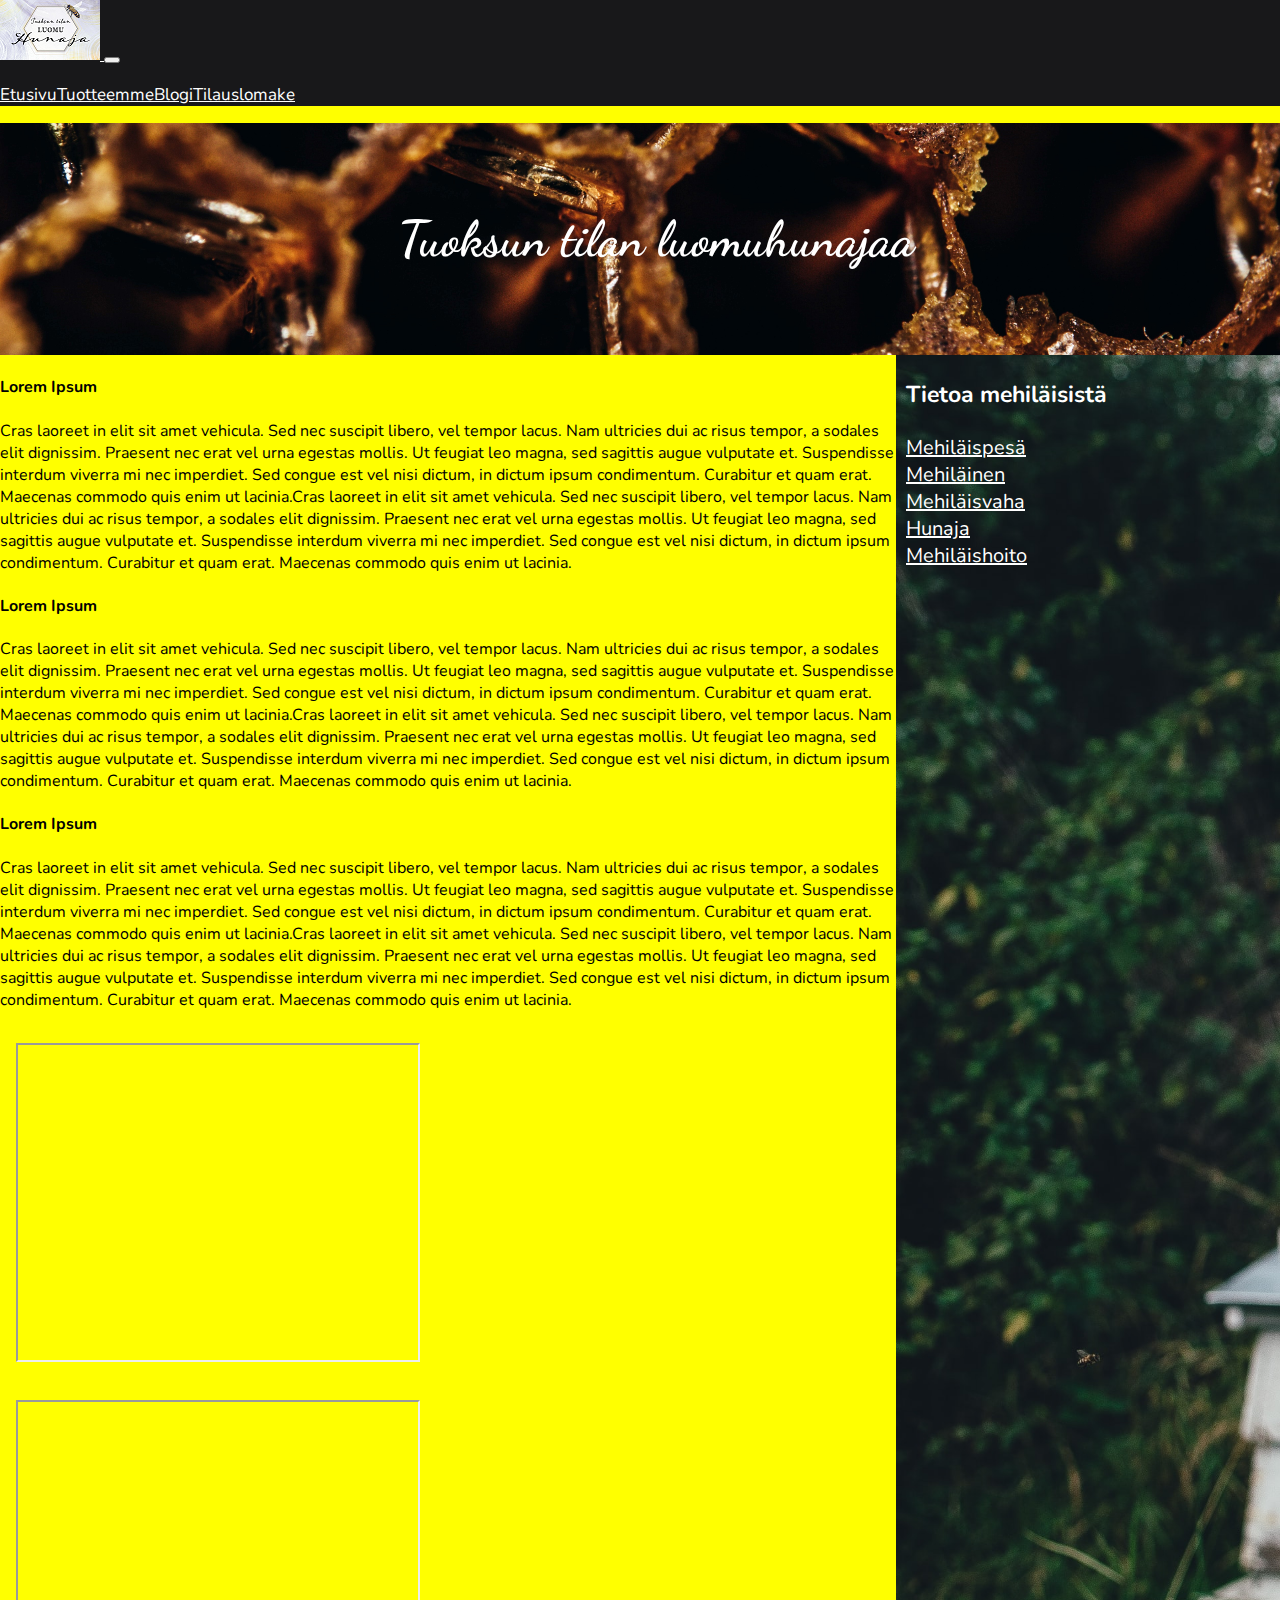
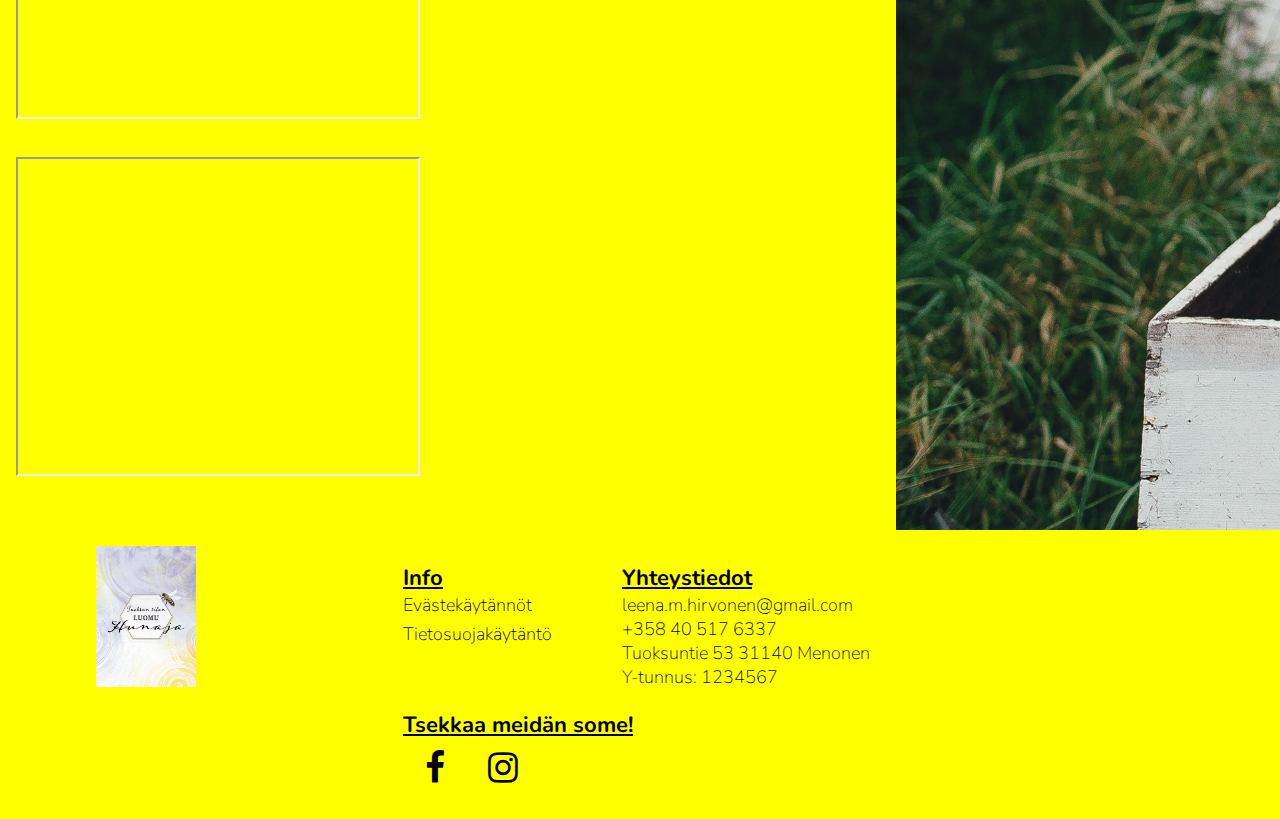
==== index.html @ 4c4a64bf "edits" ====
<!doctype html>
<html lang="en">
  <head>
    <meta charset="utf-8">
    <meta name="viewport" content="width=device-width, initial-scale=1">
    <link rel="stylesheet" href="https://cdnjs.cloudflare.com/ajax/libs/font-awesome/4.7.0/css/font-awesome.min.css">
    <link href="https://cdn.jsdelivr.net/npm/bootstrap@5.0.0-beta3/dist/css/bootstrap.min.css" rel="stylesheet" integrity="sha384-eOJMYsd53ii+scO/bJGFsiCZc+5NDVN2yr8+0RDqr0Ql0h+rP48ckxlpbzKgwra6" crossorigin="anonymous">
    <link rel="stylesheet" href="style.css" type="text/css"/>
    <title>Tuoksun luomuhunajaa</title>
  </head>
  <body>
    <header>
      <nav class="navbar navbar-expand-lg navbar-dark bg-dark">
        <div class="container-fluid">
          <a class="navbar-brand" href="index.html">
            <img src="img/tuoksunluomuhunajasmall.png" class="d-inline-block align-top" alt="logo" loading="lazy">
          </a>
          <button class="navbar-toggler" type="button" data-bs-toggle="collapse" data-bs-target="#navbarSupportedContent" aria-controls="navbarSupportedContent" aria-expanded="false" aria-label="Toggle navigation">
            <span class="navbar-toggler-icon"></span>
          </button>
          <div class="collapse navbar-collapse" id="navbarSupportedContent">
            <ul class="navbar-nav me-auto mb-2 mb-lg-0">
              <li class="nav-item">
                <a class="nav-link active" href="index.html">Etusivu</a>
              </li>
              <li class="nav-item">
                <a class="nav-link" href="store.html">Tuotteemme</a>
              </li>
              <li class="nav-item">
                <a class="nav-link" href="blog.html">Blogi</a>
              </li>
              <li class="nav-item">
                <a class="nav-link" href="form.html">Tilauslomake</a>
              </li>
            </ul>
          </div>
        </div>
      </nav>
      <div class="otsakekuva">
        <h1 class="etusivuotsikko">Tuoksun tilan luomuhunajaa</h1>
        </div>
    </header>

  <main>
    <div class="container">
         <div class="row">
          <div class="col-md-4">
            <h4>Lorem Ipsum</h4>
              <p>Cras laoreet in elit sit amet vehicula. Sed nec suscipit libero, vel tempor lacus. Nam ultricies dui ac risus tempor, a sodales elit dignissim. Praesent nec erat vel urna egestas mollis. Ut feugiat leo magna, sed sagittis augue vulputate et. Suspendisse interdum viverra mi nec imperdiet. Sed congue est vel nisi dictum, in dictum ipsum condimentum. Curabitur et quam erat. Maecenas commodo quis enim ut lacinia.Cras laoreet in elit sit amet vehicula. Sed nec suscipit libero, vel tempor lacus. Nam ultricies dui ac risus tempor, a sodales elit dignissim. Praesent nec erat vel urna egestas mollis. Ut feugiat leo magna, sed sagittis augue vulputate et. Suspendisse interdum viverra mi nec imperdiet. Sed congue est vel nisi dictum, in dictum ipsum condimentum. Curabitur et quam erat. Maecenas commodo quis enim ut lacinia.</p>
            </div>
           <div class="col-md-4">
          <h4>Lorem Ipsum</h4>
            <p>Cras laoreet in elit sit amet vehicula. Sed nec suscipit libero, vel tempor lacus. Nam ultricies dui ac risus tempor, a sodales elit dignissim. Praesent nec erat vel urna egestas mollis. Ut feugiat leo magna, sed sagittis augue vulputate et. Suspendisse interdum viverra mi nec imperdiet. Sed congue est vel nisi dictum, in dictum ipsum condimentum. Curabitur et quam erat. Maecenas commodo quis enim ut lacinia.Cras laoreet in elit sit amet vehicula. Sed nec suscipit libero, vel tempor lacus. Nam ultricies dui ac risus tempor, a sodales elit dignissim. Praesent nec erat vel urna egestas mollis. Ut feugiat leo magna, sed sagittis augue vulputate et. Suspendisse interdum viverra mi nec imperdiet. Sed congue est vel nisi dictum, in dictum ipsum condimentum. Curabitur et quam erat. Maecenas commodo quis enim ut lacinia.</p>
          </div>
           <div class="col-md-4">
            <h4>Lorem Ipsum</h4>
            <p>Cras laoreet in elit sit amet vehicula. Sed nec suscipit libero, vel tempor lacus. Nam ultricies dui ac risus tempor, a sodales elit dignissim. Praesent nec erat vel urna egestas mollis. Ut feugiat leo magna, sed sagittis augue vulputate et. Suspendisse interdum viverra mi nec imperdiet. Sed congue est vel nisi dictum, in dictum ipsum condimentum. Curabitur et quam erat. Maecenas commodo quis enim ut lacinia.Cras laoreet in elit sit amet vehicula. Sed nec suscipit libero, vel tempor lacus. Nam ultricies dui ac risus tempor, a sodales elit dignissim. Praesent nec erat vel urna egestas mollis. Ut feugiat leo magna, sed sagittis augue vulputate et. Suspendisse interdum viverra mi nec imperdiet. Sed congue est vel nisi dictum, in dictum ipsum condimentum. Curabitur et quam erat. Maecenas commodo quis enim ut lacinia.</p>
          </div>
        </div>
     </div>
     <div class="container">
       <div class="row">
     <div class="video col-xxl-4">
      <iframe width="400" height="315"
        src="https://www.youtube.com/embed/D78hEZF_-wg">
      </iframe>
    </div>
    <div class="video col-xxl-4">
      <iframe width="400" height="315"
        src="https://www.youtube.com/embed/D78hEZF_-wg">
      </iframe>
    </div>
    <div class="video col-xxl-4">
      <iframe width="400" height="315"
        src="https://www.youtube.com/embed/D78hEZF_-wg">
      </iframe>
    </div>
  </div>
  </div>
  </main>
  <aside>
    <div class="sivupalkki">
      <h2>Tietoa mehiläisistä</h2>
        <ol>
          <li><a class="sidebarcontent" href="https://fi.wikipedia.org/wiki/Mehil%C3%A4ispes%C3%A4" title="Ohjautuu uudelle sivulle" target="_blank">Mehiläispesä</a></li>
          <li><a class="sidebarcontent" href="https://fi.wikipedia.org/wiki/Mesipisti%C3%A4iset" title="Ohjautuu uudelle sivulle" target="_blank">Mehiläinen</a></li>
          <li><a class="sidebarcontent" href="https://fi.wikipedia.org/wiki/Mehil%C3%A4isvaha" title="Ohjautuu uudelle sivulle" target="_blank">Mehiläisvaha</a></li>
          <li><a class="sidebarcontent" href="https://fi.wikipedia.org/wiki/Hunaja" title="Ohjautuu uudelle sivulle" target="_blank">Hunaja</a></li>
          <li><a class="sidebarcontent" href="https://fi.wikipedia.org/wiki/Mehil%C3%A4ishoito" title="Ohjautuu uudelle sivulle" target="_blank">Mehiläishoito</a></li>
        </ol>
    </div>
  </aside>

  <footer>
    <div class="footer">
      <div class="inner-footer">
        <div class="logo-container">
          <img src="img/tuoksunluomuhunajabig.jpg">
          </div>
        <div class="footer-third">
          <h1>Info</h1>
          <a href="#">Evästekäytännöt</a>
          <a href="#">Tietosuojakäytäntö</a>
        </div>
        <div class="footer-third">
          <h1>Yhteystiedot</h1>
          <span>
            leena.m.hirvonen@gmail.com<br>
            +358 40 517 6337<br>
            Tuoksuntie 53 31140 Menonen<br>
            Y-tunnus: 1234567 
          </span>
        </div>
        <div class="footer-third">
          <h1>Tsekkaa meidän some!</h1>
          <li><a href="#"><i class="fa fa-facebook"></i></a></li>
          <li><a href="#"><i class="fa fa-instagram"></i></a></li>
        </div> 
        </div>
      </div>
    </div>
  </footer>

<script src="https://cdn.jsdelivr.net/npm/@popperjs/core@2.9.1/dist/umd/popper.min.js" integrity="sha384-SR1sx49pcuLnqZUnnPwx6FCym0wLsk5JZuNx2bPPENzswTNFaQU1RDvt3wT4gWFG" crossorigin="anonymous"></script>
<script src="https://cdn.jsdelivr.net/npm/bootstrap@5.0.0-beta3/dist/js/bootstrap.min.js" integrity="sha384-j0CNLUeiqtyaRmlzUHCPZ+Gy5fQu0dQ6eZ/xAww941Ai1SxSY+0EQqNXNE6DZiVc" crossorigin="anonymous"></script>
  </body>
</html>
---- style.css ----
/*etusivu*/
@import url("https://fonts.googleapis.com/css2?family=Nunito:wght@300&display=swap");
@import url('https://fonts.googleapis.com/css2?family=Dancing+Script:wght@600&display=swap');
body {
  display: -webkit-box;
  display: -ms-flexbox;
  box-sizing: border-box;
  display: flex;
  flex-wrap: wrap;
  font-family: 'Nunito', sans-serif;
  text-decoration: none;
  background:yellow;
  width: 100%;
  justify-content: center;
  margin: 0;
  padding 0;
}
/*navigointi*/
header{
  width:100%;
  border-radius: 1em;
}
.navbar{
  background:#18181a !important;
  width:100% !important;
  font-family: 'Nunito', sans-serif !important;
  font-size: 17px;
}

main{
  width: 70%;
  margin:0;
  padding: 0;
  margin-bottom:2em;
}
@media only screen and (max-width: 600px) {
  body main, body aside {
    width: 100%;
  }
}

.etusivuotsikko{
  color:white;
  font-family: 'Dancing Script', cursive;
  font-size: 50px;
}
.container{
  width:100% !important;
  padding: 0 !important;
  justify-content: center !important;
  margin: 0 !important;
  margin-right: 0 !important;
  margin-top:1em !important;
}
.row{
  align-items: center;
  margin:0;
}
.otsakekuva{
  background: url(img/comb.jpg);
  width: 100%;
  background-size: cover;
  height: 200px;
  display: flex;
  flex-wrap: wrap;
  justify-content: center;
  align-items: center;
  padding:1em;
}

a {
  color: white;
}
.video{
  padding:1em;
}
/*sivupalkki*/
aside{
  width: 30%;
  display: -webkit-box;
  display: -ms-flexbox;
  box-sizing: border-box;
  display: flex;
  flex-wrap: wrap;
  position: relative;
  float: right;
  background: url(img/beekeeper.jpg);
  background-size: cover;
  margin: 0;
}

.sidebarcontent{
  font-size: 20px;
  color:white;
  margin-left: 10px;
}
ol{
  padding:0; 
}
h2{
  font-size: 23px;
  padding:0;
  margin-left:5px;
  color:white;
  padding: 5px;
}
/*Tuotevalikoima*/
.tuotevalikoima{
  width: 100%;
}
.kauppaotsikko{
  padding:0.5em;
}
.kauppainfo{
  margin-left:20px;
}

.images {
  display: -webkit-box;
  display: -ms-flexbox;
  display: flex;
  -ms-flex-wrap: wrap;
      flex-wrap: wrap;
}

ul {
  display: -webkit-box;
  display: -ms-flexbox;
  display: flex;
  -ms-flex-wrap: wrap;
      flex-wrap: wrap;
  list-style: none;
  padding: 0;
}

li {
  position: relative;
  list-style: none;
  align-items: center;
}

figure {
  margin:20px;
  position: relative;
}

figure figcaption {
  position: absolute;
  bottom: 0;
  color: white;
  background: rgba(0, 0, 0, 0.5);
  width: 100%;
  text-align: center;
}

h3 {
  margin: 5px 10px;
  font-size: 1em;
}


/*FORM*/

input {
  border-radius: .25em;
}

textarea {
  border-radius: .25em;
}

form {
  -webkit-box-align: center;
      -ms-flex-align: center;
          align-items: center;
margin-left: 1em;
}
.submit{
  background-color: #18181a;
  color: white;
  border: none;
  text-align: center;
  padding: 5px 5px;
  font-size: 18px;
  text-decoration: none;
  display: inline-block;
  font-family: 'Nunito', sans-serif;
  border-radius: 5px;
  width: 5em;
}
.kuvat{
  display:flex;
}



/*FOOTER*/

.footer {
  width: 90vw;
  left:0;
  bottom: 0;
  display: flex;
  overflow: hidden;
  padding: 1em;
  background-color:yellow;
  align-items: center;
  justify-content: center;
}

.inner-footer {
  display: block;
  margin: 0 auto;
  width: 100%;
  height: 100%;
}

.inner-footer .logo-container {
  width: 25%;
  float: left;
  height: 100%;
  display: block;
  margin-left: 2em;
}

.inner-footer .logo-container img {
  width: 100px;
  height: auto;
}

.inner-footer .footer-third {
  width: auto;
  margin-right: 3em;
  margin-left: 1em;
  margin-bottom: 0em;
  float: left;
  height: 100%;
  padding: 3px;
}

.inner-footer .footer-third:last child {
  margin-right: 0;
}

.inner-footer .footer-third h1 {
  text-decoration: underline;
  font-family: 'Nunito', sans-serif;
  font-size: 22px;
  color: black;
  display: block;
  width: 100%;
  margin-bottom: 0px;
}

.inner-footer .footer-third a {
  font-family: 'Nunito', sans-serif;
  font-size: 18px;
  color: black;
  display: block;
  font-weight: 200;
  width: 100%;
  padding-bottom: 5px;
  text-decoration: none;
}

.inner-footer .footer-third li {
  display: inline-block;
  padding: 5px;
  font-size: 20px;
}

.inner-footer .footer-third span {
  color: black;
  font-family: 'Nunito' sans-serif;
  font-size: 18px;
  font-weight: 200;
  display: block;
  width: 100%;
  padding-top: 0px;
}

@media (max-width: 600px) {
  .footer .inner-footer {
    width: 85%;
  }
  .inner-footer .logo-container,
  .inner-footer .footer-third {
    width: 100%;
  }
}
.fa-facebook, .fa-instagram{
  padding: 0px;
  font-size: 35px;
  width: 50px;
  text-align: center;
  text-decoration: none;
  margin: 5px 2px;
  color: black;
}

/*TUOTESIVU*/
.addincart{
  font-family: 'Nunito', sans-serif;
  margin-bottom: 0.5em;
  color: white;
  background-color: #18181a;
  border: none;
  text-align: center;
  padding: 8px 18px;
  font-size: 18px;
  text-decoration: none;
  display: inline-block;
  font-weight: normal;
  border-radius: 5px;
}
.tuotesivu{
  padding: 5px;
  align-items: center;
}
.returnbutton{
  background-color: #18181a;
  color: white;
  border: none;
  text-align: center;
  padding: 15px 13px;
  font-size: 18px;
  text-decoration: none;
  display: inline-block;
  font-family: 'Nunito', sans-serif;
  border-radius: 5px;
}
.linkkiverkkokauppaan{
  text-align: center;
  font-family: 'Nunito', sans-serif;
  color: white;
  text-decoration: none;
  font-weight: normal;
}

/*BLOG*/
.blogtext{
  padding: 1em;
}
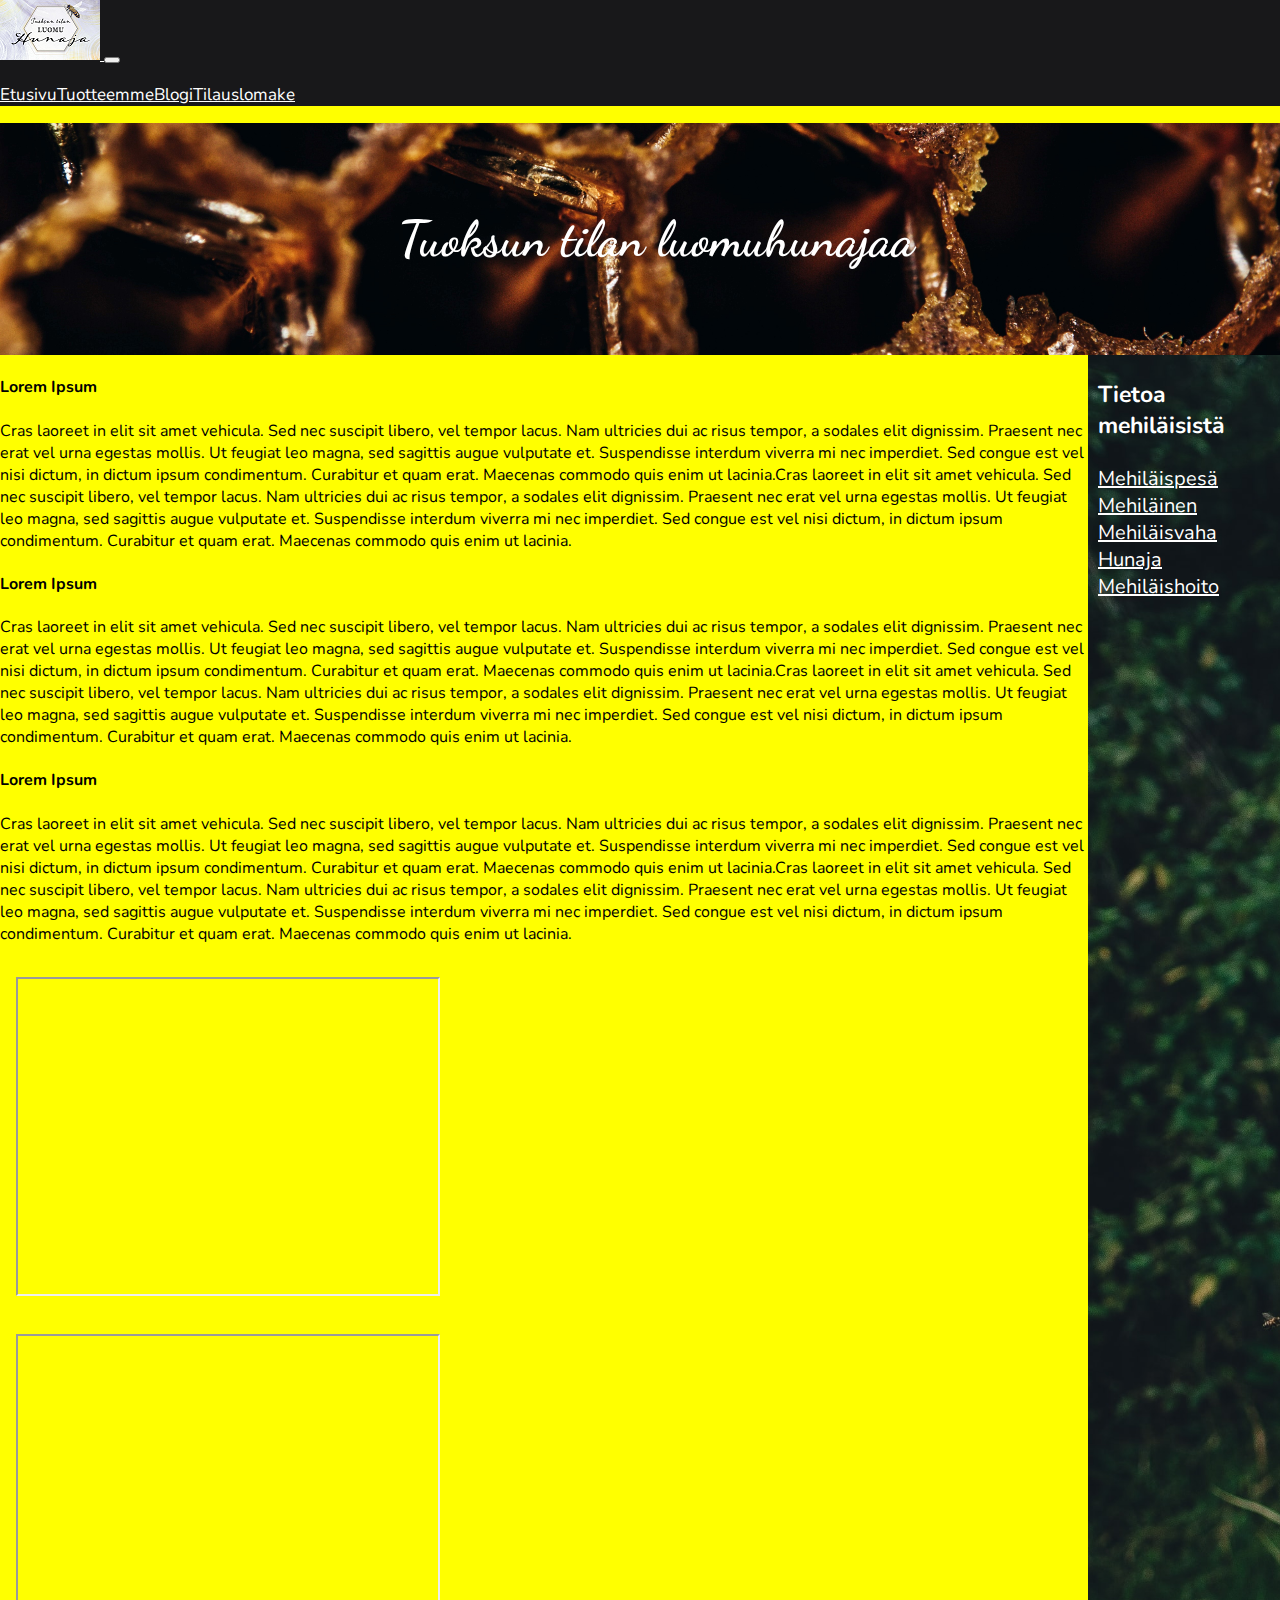
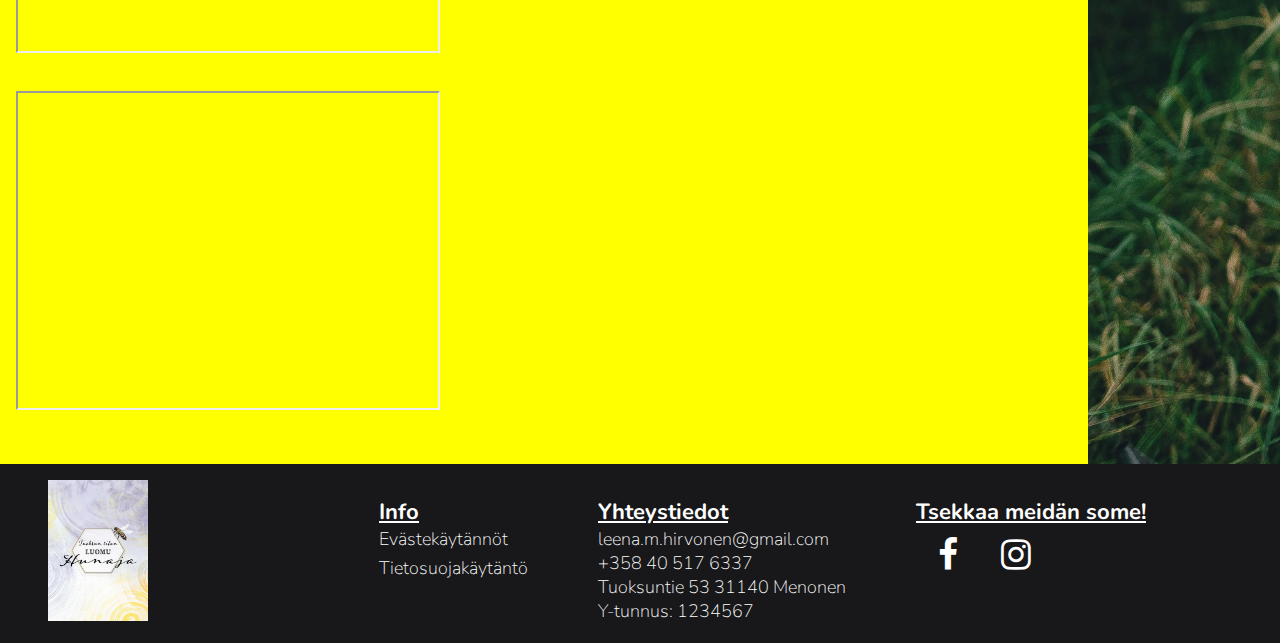
==== commit 18779abe: "edit" ====
--- a/index.html
+++ b/index.html
@@ -9,6 +9,7 @@
     <title>Tuoksun luomuhunajaa</title>
   </head>
   <body>
+
     <header>
       <nav class="navbar navbar-expand-lg navbar-dark bg-dark">
         <div class="container-fluid">
@@ -42,7 +43,8 @@
     </header>
 
   <main>
-    <div class="container">
+
+    <div class="container-fluid">
          <div class="row">
           <div class="col-md-4">
             <h4>Lorem Ipsum</h4>
@@ -58,26 +60,27 @@
           </div>
         </div>
      </div>
-     <div class="container">
+     <div class="container-fluid">
        <div class="row">
      <div class="video col-xxl-4">
-      <iframe width="400" height="315"
+      <iframe width="420" height="315"
         src="https://www.youtube.com/embed/D78hEZF_-wg">
       </iframe>
     </div>
     <div class="video col-xxl-4">
-      <iframe width="400" height="315"
+      <iframe width="420" height="315"
         src="https://www.youtube.com/embed/D78hEZF_-wg">
       </iframe>
     </div>
     <div class="video col-xxl-4">
-      <iframe width="400" height="315"
+      <iframe width="420" height="315"
         src="https://www.youtube.com/embed/D78hEZF_-wg">
       </iframe>
     </div>
   </div>
   </div>
   </main>
+  
   <aside>
     <div class="sivupalkki">
       <h2>Tietoa mehiläisistä</h2>
@@ -120,6 +123,7 @@
       </div>
     </div>
   </footer>
+</div>
 
 <script src="https://cdn.jsdelivr.net/npm/@popperjs/core@2.9.1/dist/umd/popper.min.js" integrity="sha384-SR1sx49pcuLnqZUnnPwx6FCym0wLsk5JZuNx2bPPENzswTNFaQU1RDvt3wT4gWFG" crossorigin="anonymous"></script>
 <script src="https://cdn.jsdelivr.net/npm/bootstrap@5.0.0-beta3/dist/js/bootstrap.min.js" integrity="sha384-j0CNLUeiqtyaRmlzUHCPZ+Gy5fQu0dQ6eZ/xAww941Ai1SxSY+0EQqNXNE6DZiVc" crossorigin="anonymous"></script>
--- a/style.css
+++ b/style.css
@@ -1,10 +1,10 @@
 /*etusivu*/
 @import url("https://fonts.googleapis.com/css2?family=Nunito:wght@300&display=swap");
 @import url('https://fonts.googleapis.com/css2?family=Dancing+Script:wght@600&display=swap');
-body {
+html,body{
   display: -webkit-box;
   display: -ms-flexbox;
-  box-sizing: border-box;
+  box-sizing: border-box !important;
   display: flex;
   flex-wrap: wrap;
   font-family: 'Nunito', sans-serif;
@@ -13,7 +13,7 @@
   width: 100%;
   justify-content: center;
   margin: 0;
-  padding 0;
+  padding: 0;
 }
 /*navigointi*/
 header{
@@ -28,7 +28,7 @@
 }
 
 main{
-  width: 70%;
+  width: 85%;
   margin:0;
   padding: 0;
   margin-bottom:2em;
@@ -44,17 +44,13 @@
   font-family: 'Dancing Script', cursive;
   font-size: 50px;
 }
-.container{
-  width:100% !important;
-  padding: 0 !important;
-  justify-content: center !important;
-  margin: 0 !important;
-  margin-right: 0 !important;
-  margin-top:1em !important;
-}
 .row{
   align-items: center;
-  margin:0;
+  justify-content: center;
+}
+.col-md-4{
+  justify-content: center;
+  align-items: center;
 }
 .otsakekuva{
   background: url(img/comb.jpg);
@@ -74,9 +70,12 @@
 .video{
   padding:1em;
 }
+.container-fluid{
+  box-sizing: border-box !important;
+}
 /*sivupalkki*/
 aside{
-  width: 30%;
+  width: 15%;
   display: -webkit-box;
   display: -ms-flexbox;
   box-sizing: border-box;
@@ -192,20 +191,19 @@
   display:flex;
 }
 
-
-
 /*FOOTER*/
 
 .footer {
-  width: 90vw;
+  width:100vw;
   left:0;
   bottom: 0;
   display: flex;
   overflow: hidden;
   padding: 1em;
-  background-color:yellow;
-  align-items: center;
-  justify-content: center;
+  background-color:#18181a;
+  align-items: center;
+  justify-content: center;
+  box-sizing: border-box;
 }
 
 .inner-footer {
@@ -246,7 +244,7 @@
   text-decoration: underline;
   font-family: 'Nunito', sans-serif;
   font-size: 22px;
-  color: black;
+  color: white;
   display: block;
   width: 100%;
   margin-bottom: 0px;
@@ -255,7 +253,7 @@
 .inner-footer .footer-third a {
   font-family: 'Nunito', sans-serif;
   font-size: 18px;
-  color: black;
+  color: white;
   display: block;
   font-weight: 200;
   width: 100%;
@@ -270,7 +268,7 @@
 }
 
 .inner-footer .footer-third span {
-  color: black;
+  color: white;
   font-family: 'Nunito' sans-serif;
   font-size: 18px;
   font-weight: 200;
@@ -295,7 +293,7 @@
   text-align: center;
   text-decoration: none;
   margin: 5px 2px;
-  color: black;
+  color: white;
 }
 
 /*TUOTESIVU*/
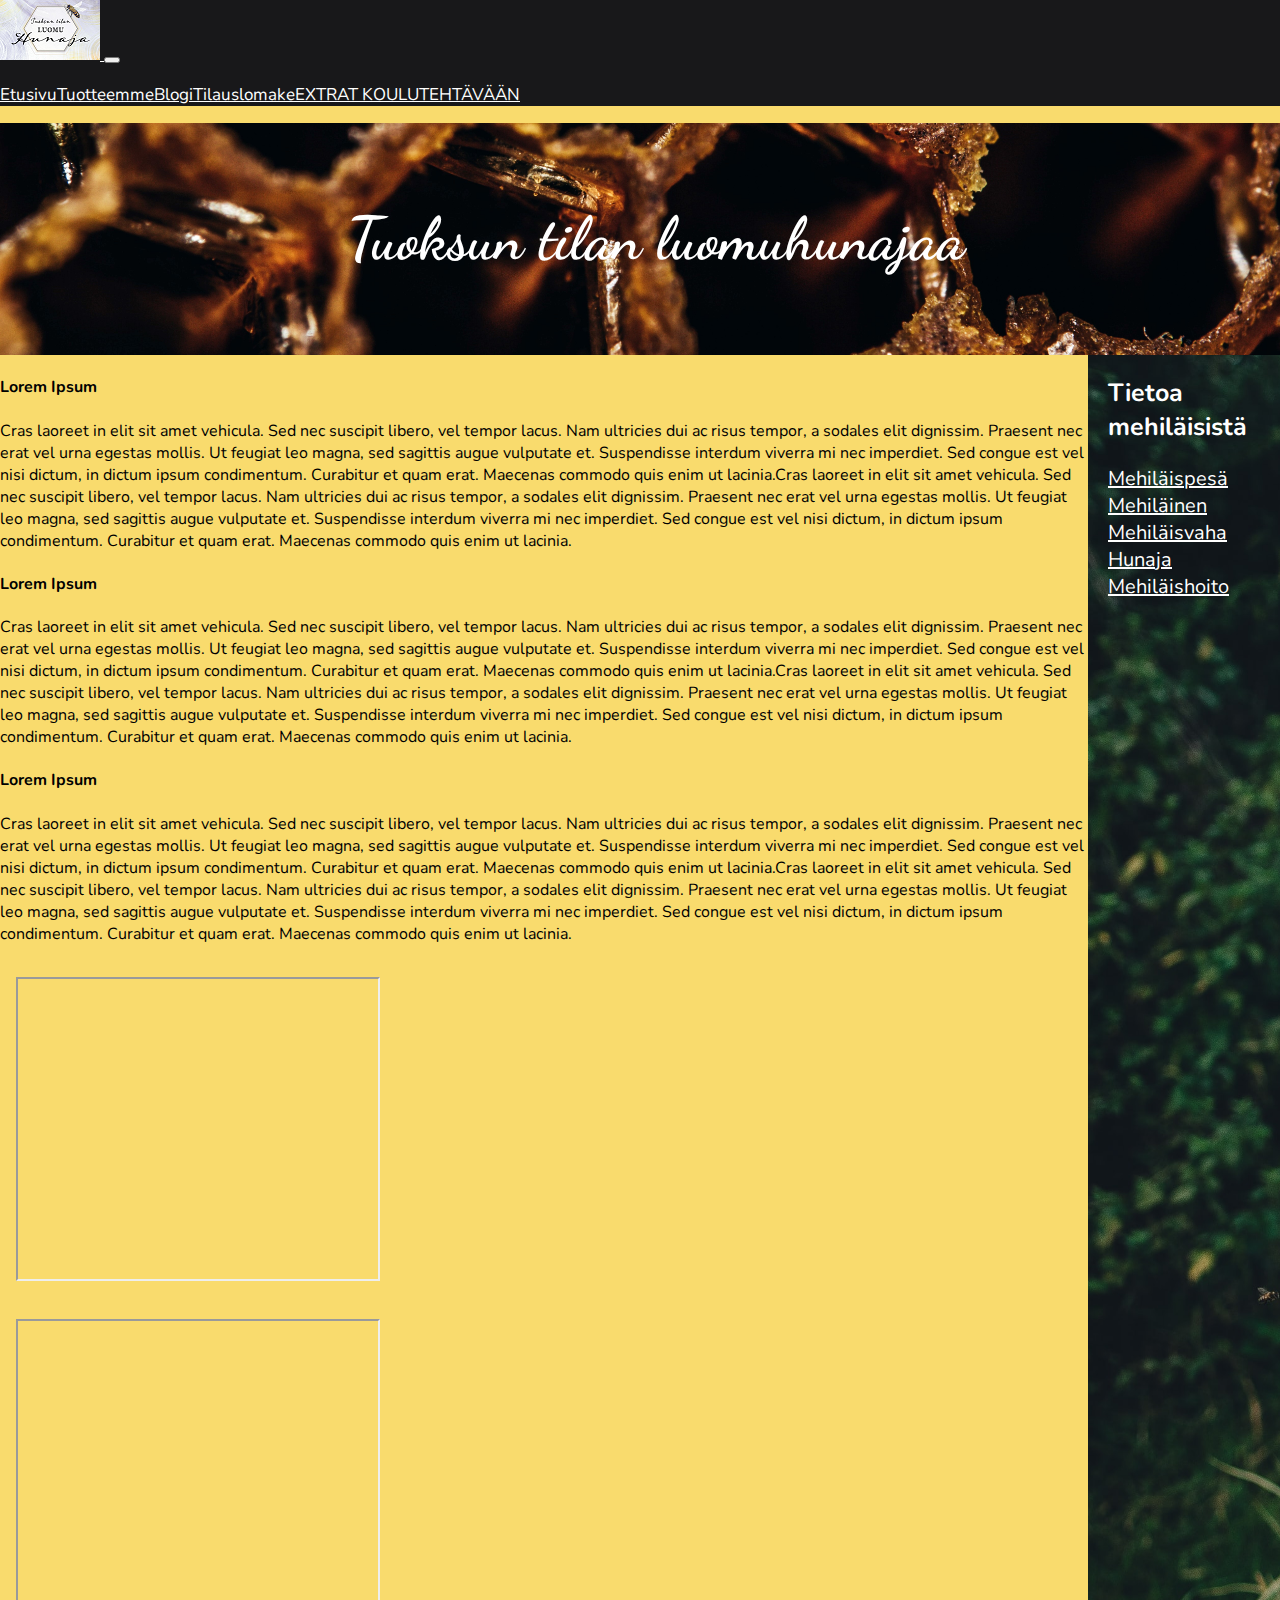
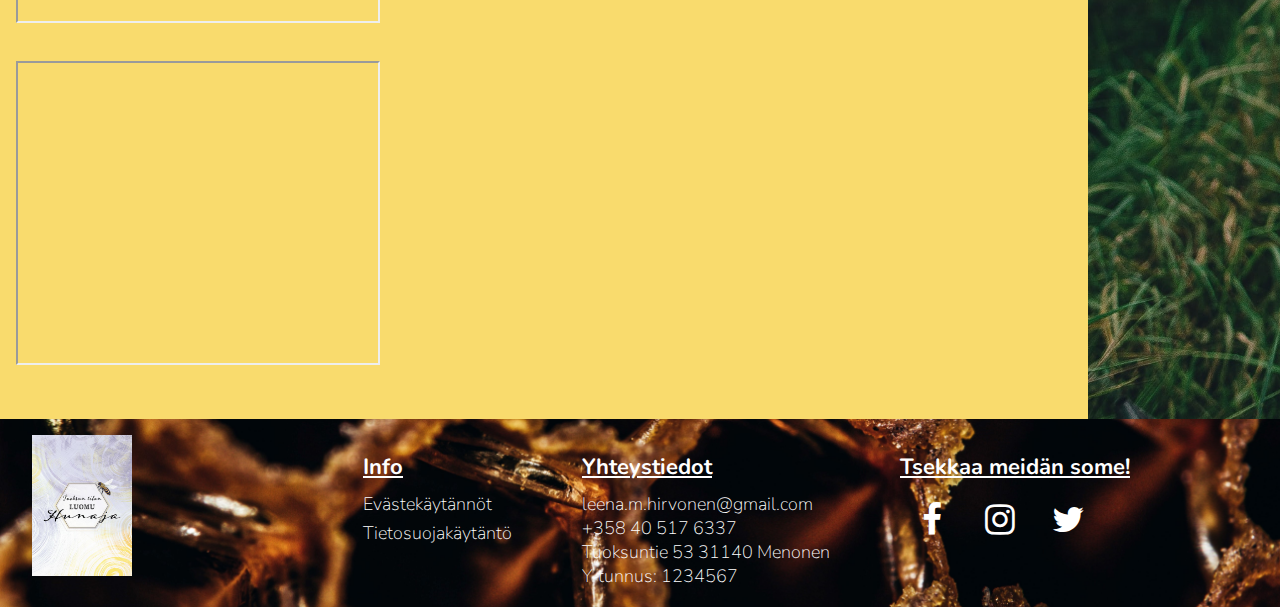
==== commit 408cbe4a: "edited" ====
--- a/index.html
+++ b/index.html
@@ -33,6 +33,9 @@
               <li class="nav-item">
                 <a class="nav-link" href="form.html">Tilauslomake</a>
               </li>
+              <li class="nav-item">
+                <a class="nav-link" href="rautalanka.html">EXTRAT KOULUTEHTÄVÄÄN</a>
+              </li>
             </ul>
           </div>
         </div>
@@ -63,17 +66,17 @@
      <div class="container-fluid">
        <div class="row">
      <div class="video col-xxl-4">
-      <iframe width="420" height="315"
+      <iframe width="360" height="300"
         src="https://www.youtube.com/embed/D78hEZF_-wg">
       </iframe>
     </div>
     <div class="video col-xxl-4">
-      <iframe width="420" height="315"
+      <iframe width="360" height="300"
         src="https://www.youtube.com/embed/D78hEZF_-wg">
       </iframe>
     </div>
     <div class="video col-xxl-4">
-      <iframe width="420" height="315"
+      <iframe width="360" height="300"
         src="https://www.youtube.com/embed/D78hEZF_-wg">
       </iframe>
     </div>
@@ -93,7 +96,6 @@
         </ol>
     </div>
   </aside>
-
   <footer>
     <div class="footer">
       <div class="inner-footer">
@@ -118,12 +120,13 @@
           <h1>Tsekkaa meidän some!</h1>
           <li><a href="#"><i class="fa fa-facebook"></i></a></li>
           <li><a href="#"><i class="fa fa-instagram"></i></a></li>
+          <li><a href="#"><i class="fa fa-twitter"></i></a></li>
         </div> 
         </div>
       </div>
     </div>
   </footer>
-</div>
+
 
 <script src="https://cdn.jsdelivr.net/npm/@popperjs/core@2.9.1/dist/umd/popper.min.js" integrity="sha384-SR1sx49pcuLnqZUnnPwx6FCym0wLsk5JZuNx2bPPENzswTNFaQU1RDvt3wT4gWFG" crossorigin="anonymous"></script>
 <script src="https://cdn.jsdelivr.net/npm/bootstrap@5.0.0-beta3/dist/js/bootstrap.min.js" integrity="sha384-j0CNLUeiqtyaRmlzUHCPZ+Gy5fQu0dQ6eZ/xAww941Ai1SxSY+0EQqNXNE6DZiVc" crossorigin="anonymous"></script>
--- a/style.css
+++ b/style.css
@@ -1,7 +1,10 @@
 /*etusivu*/
 @import url("https://fonts.googleapis.com/css2?family=Nunito:wght@300&display=swap");
 @import url('https://fonts.googleapis.com/css2?family=Dancing+Script:wght@600&display=swap');
-html,body{
+html{
+  width:100%;
+}
+body{
   display: -webkit-box;
   display: -ms-flexbox;
   box-sizing: border-box !important;
@@ -9,7 +12,7 @@
   flex-wrap: wrap;
   font-family: 'Nunito', sans-serif;
   text-decoration: none;
-  background:yellow;
+  background:#F9DB6D;
   width: 100%;
   justify-content: center;
   margin: 0;
@@ -18,7 +21,6 @@
 /*navigointi*/
 header{
   width:100%;
-  border-radius: 1em;
 }
 .navbar{
   background:#18181a !important;
@@ -42,15 +44,11 @@
 .etusivuotsikko{
   color:white;
   font-family: 'Dancing Script', cursive;
-  font-size: 50px;
+  font-size: 60px;
 }
 .row{
   align-items: center;
   justify-content: center;
-}
-.col-md-4{
-  justify-content: center;
-  align-items: center;
 }
 .otsakekuva{
   background: url(img/comb.jpg);
@@ -63,7 +61,6 @@
   align-items: center;
   padding:1em;
 }
-
 a {
   color: white;
 }
@@ -87,23 +84,49 @@
   background-size: cover;
   margin: 0;
 }
-
-.sidebarcontent{
+ .sidebarcontent{
   font-size: 20px;
   color:white;
-  margin-left: 10px;
+  margin-left: 20px;
 }
 ol{
-  padding:0; 
+  padding:0;
 }
 h2{
-  font-size: 23px;
+  font-size: 25px;
   padding:0;
-  margin-left:5px;
   color:white;
-  padding: 5px;
+  margin-left: 20px;
 }
 /*Tuotevalikoima*/
+.container {
+  position: relative;
+  width: 50%;
+}
+
+.container img {
+  width: 250px;
+  height: auto;
+}
+
+.container .btn {
+  position: absolute;
+  top: 7%;
+  left: 140%;
+  transform: translate(-50%, -50%);
+  -ms-transform: translate(-50%, -50%);
+  background-color: rgba(0, 0, 0, 0.5);
+  color: white;
+  font-size: 12px;
+  padding: 5px 20px;
+  border: none;
+  cursor: pointer;
+  border-radius: 5px;
+}
+
+.container .btn:hover {
+  background-color: black;
+}
 .tuotevalikoima{
   width: 100%;
 }
@@ -113,7 +136,11 @@
 .kauppainfo{
   margin-left:20px;
 }
-
+.figure .quickcart{
+  color:black;
+  position: relative;
+  top: 100%;
+}
 .images {
   display: -webkit-box;
   display: -ms-flexbox;
@@ -133,14 +160,12 @@
 }
 
 li {
-  position: relative;
   list-style: none;
   align-items: center;
 }
 
 figure {
-  margin:20px;
-  position: relative;
+  margin:9px;
 }
 
 figure figcaption {
@@ -148,8 +173,8 @@
   bottom: 0;
   color: white;
   background: rgba(0, 0, 0, 0.5);
-  width: 100%;
-  text-align: center;
+  text-align: center;
+  width: 250px;
 }
 
 h3 {
@@ -175,7 +200,7 @@
 margin-left: 1em;
 }
 .submit{
-  background-color: #18181a;
+  background-color: rgba(0, 0, 0, 0.5);
   color: white;
   border: none;
   text-align: center;
@@ -187,20 +212,25 @@
   border-radius: 5px;
   width: 5em;
 }
+.submit:hover{
+  background-color: black;
+}
 .kuvat{
   display:flex;
 }
 
 /*FOOTER*/
-
+footer{
+  width: 100%;
+  position:relative;
+}
 .footer {
-  width:100vw;
-  left:0;
-  bottom: 0;
+  width: 100%;
+  background:url(img/comb.jpg);
+  background-size:cover;
   display: flex;
   overflow: hidden;
   padding: 1em;
-  background-color:#18181a;
   align-items: center;
   justify-content: center;
   box-sizing: border-box;
@@ -218,7 +248,7 @@
   float: left;
   height: 100%;
   display: block;
-  margin-left: 2em;
+  margin-left: 1em;
 }
 
 .inner-footer .logo-container img {
@@ -247,7 +277,7 @@
   color: white;
   display: block;
   width: 100%;
-  margin-bottom: 0px;
+  margin-bottom: 10px;
 }
 
 .inner-footer .footer-third a {
@@ -295,46 +325,65 @@
   margin: 5px 2px;
   color: white;
 }
-
+.fa-twitter{
+  padding: 0px;
+  font-size: 35px;
+  width: 50px;
+  text-align: center;
+  text-decoration: none;
+  margin: 5px 2px;
+  color: white;
+}
 /*TUOTESIVU*/
 .addincart{
-  font-family: 'Nunito', sans-serif;
-  margin-bottom: 0.5em;
-  color: white;
-  background-color: #18181a;
+  background-color: rgba(0, 0, 0, 0.5);
+  color: white;
   border: none;
   text-align: center;
-  padding: 8px 18px;
+  padding: 15px 13px;
   font-size: 18px;
   text-decoration: none;
   display: inline-block;
+  font-family: 'Nunito', sans-serif;
+  border-radius: 5px;
+}
+.addincart:hover{
+  background-color: black;
+}
+.tuotesivu{
+  margin: auto;
+  padding: 5px;
+}
+.returnbutton{
+  background-color: rgba(0, 0, 0, 0.5);
+  color: white;
+  border: none;
+  text-align: center;
+  padding: 15px 13px;
+  font-size: 18px;
+  text-decoration: none;
+  display: inline-block;
+  font-family: 'Nunito', sans-serif;
+  border-radius: 5px;
+}
+.returnbutton:hover{
+  background-color: black;
+}
+.linkkiverkkokauppaan{
+  text-align: center;
+  font-family: 'Nunito', sans-serif;
+  color: white;
+  text-decoration: none;
   font-weight: normal;
-  border-radius: 5px;
-}
-.tuotesivu{
-  padding: 5px;
-  align-items: center;
-}
-.returnbutton{
-  background-color: #18181a;
-  color: white;
-  border: none;
-  text-align: center;
-  padding: 15px 13px;
-  font-size: 18px;
-  text-decoration: none;
-  display: inline-block;
-  font-family: 'Nunito', sans-serif;
-  border-radius: 5px;
-}
-.linkkiverkkokauppaan{
+}
+.addtocart{
   text-align: center;
   font-family: 'Nunito', sans-serif;
   color: white;
   text-decoration: none;
   font-weight: normal;
 }
-
+}
 /*BLOG*/
 .blogtext{
   padding: 1em;
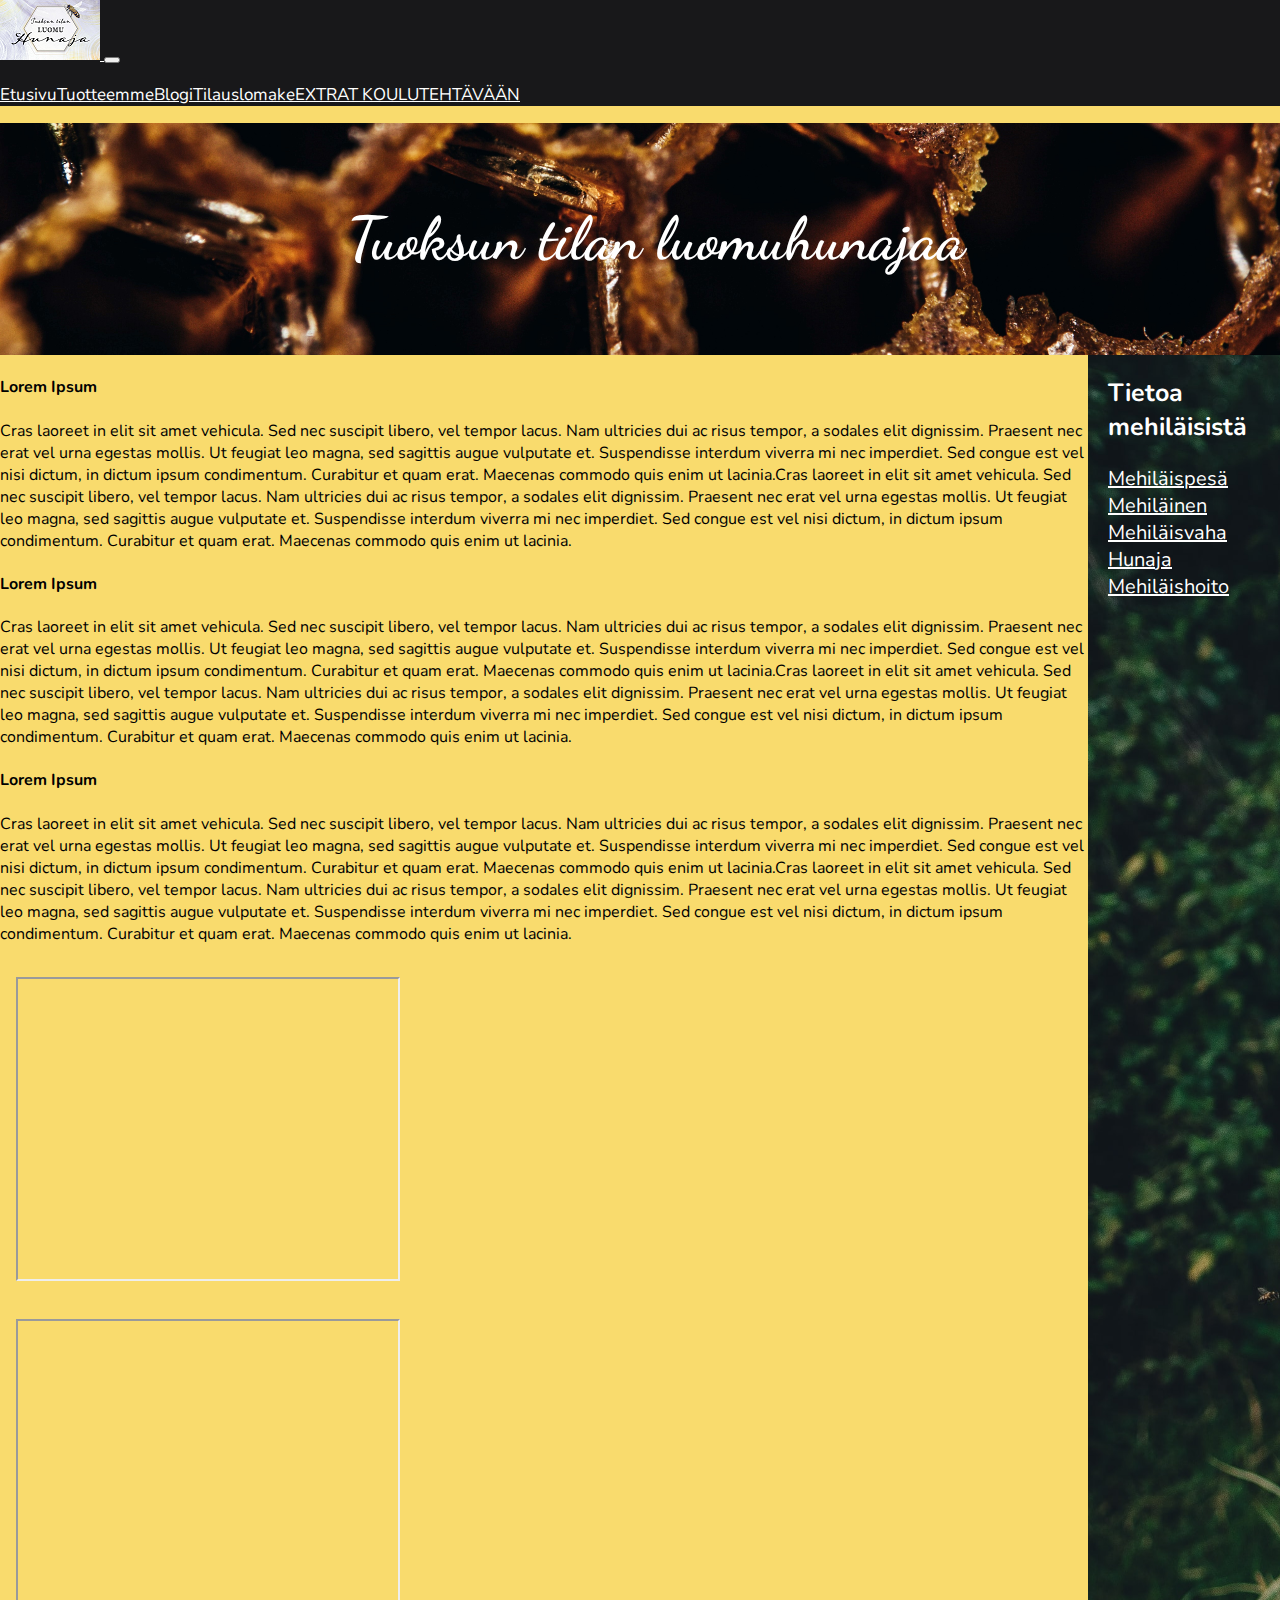
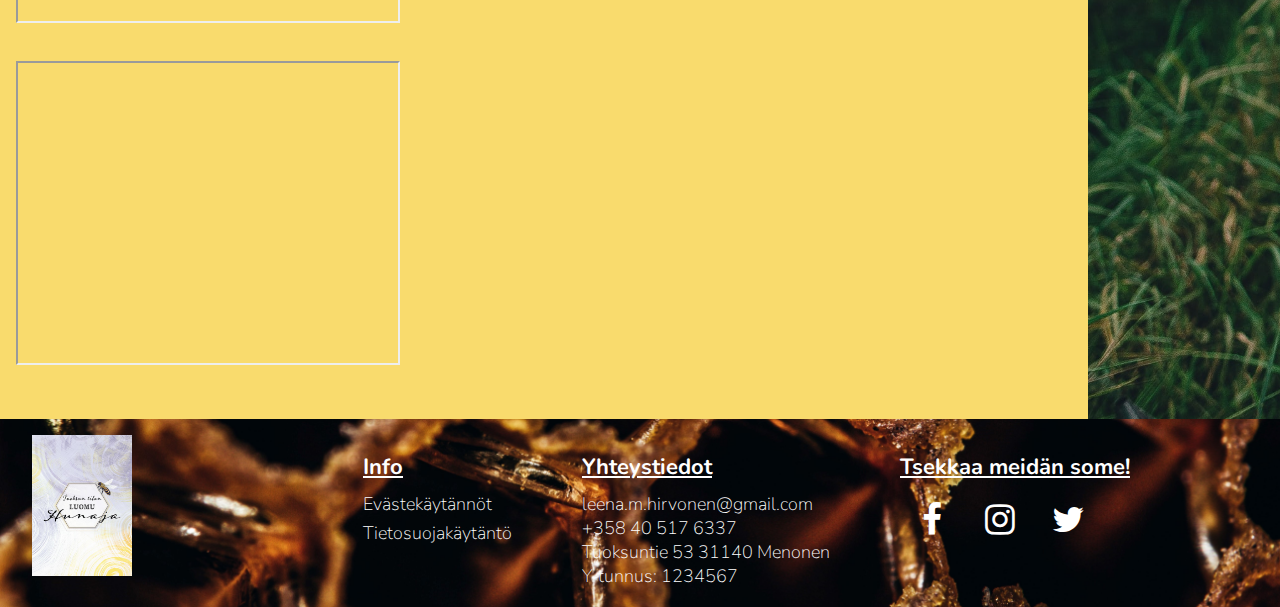
==== commit 629e3aaf: "update" ====
--- a/index.html
+++ b/index.html
@@ -66,17 +66,17 @@
      <div class="container-fluid">
        <div class="row">
      <div class="video col-xxl-4">
-      <iframe width="360" height="300"
+      <iframe width="380" height="300"
         src="https://www.youtube.com/embed/D78hEZF_-wg">
       </iframe>
     </div>
     <div class="video col-xxl-4">
-      <iframe width="360" height="300"
+      <iframe width="380" height="300"
         src="https://www.youtube.com/embed/D78hEZF_-wg">
       </iframe>
     </div>
     <div class="video col-xxl-4">
-      <iframe width="360" height="300"
+      <iframe width="380" height="300"
         src="https://www.youtube.com/embed/D78hEZF_-wg">
       </iframe>
     </div>
--- a/style.css
+++ b/style.css
@@ -140,13 +140,6 @@
   color:black;
   position: relative;
   top: 100%;
-}
-.images {
-  display: -webkit-box;
-  display: -ms-flexbox;
-  display: flex;
-  -ms-flex-wrap: wrap;
-      flex-wrap: wrap;
 }
 
 ul {
@@ -383,7 +376,6 @@
   text-decoration: none;
   font-weight: normal;
 }
-}
 /*BLOG*/
 .blogtext{
   padding: 1em;
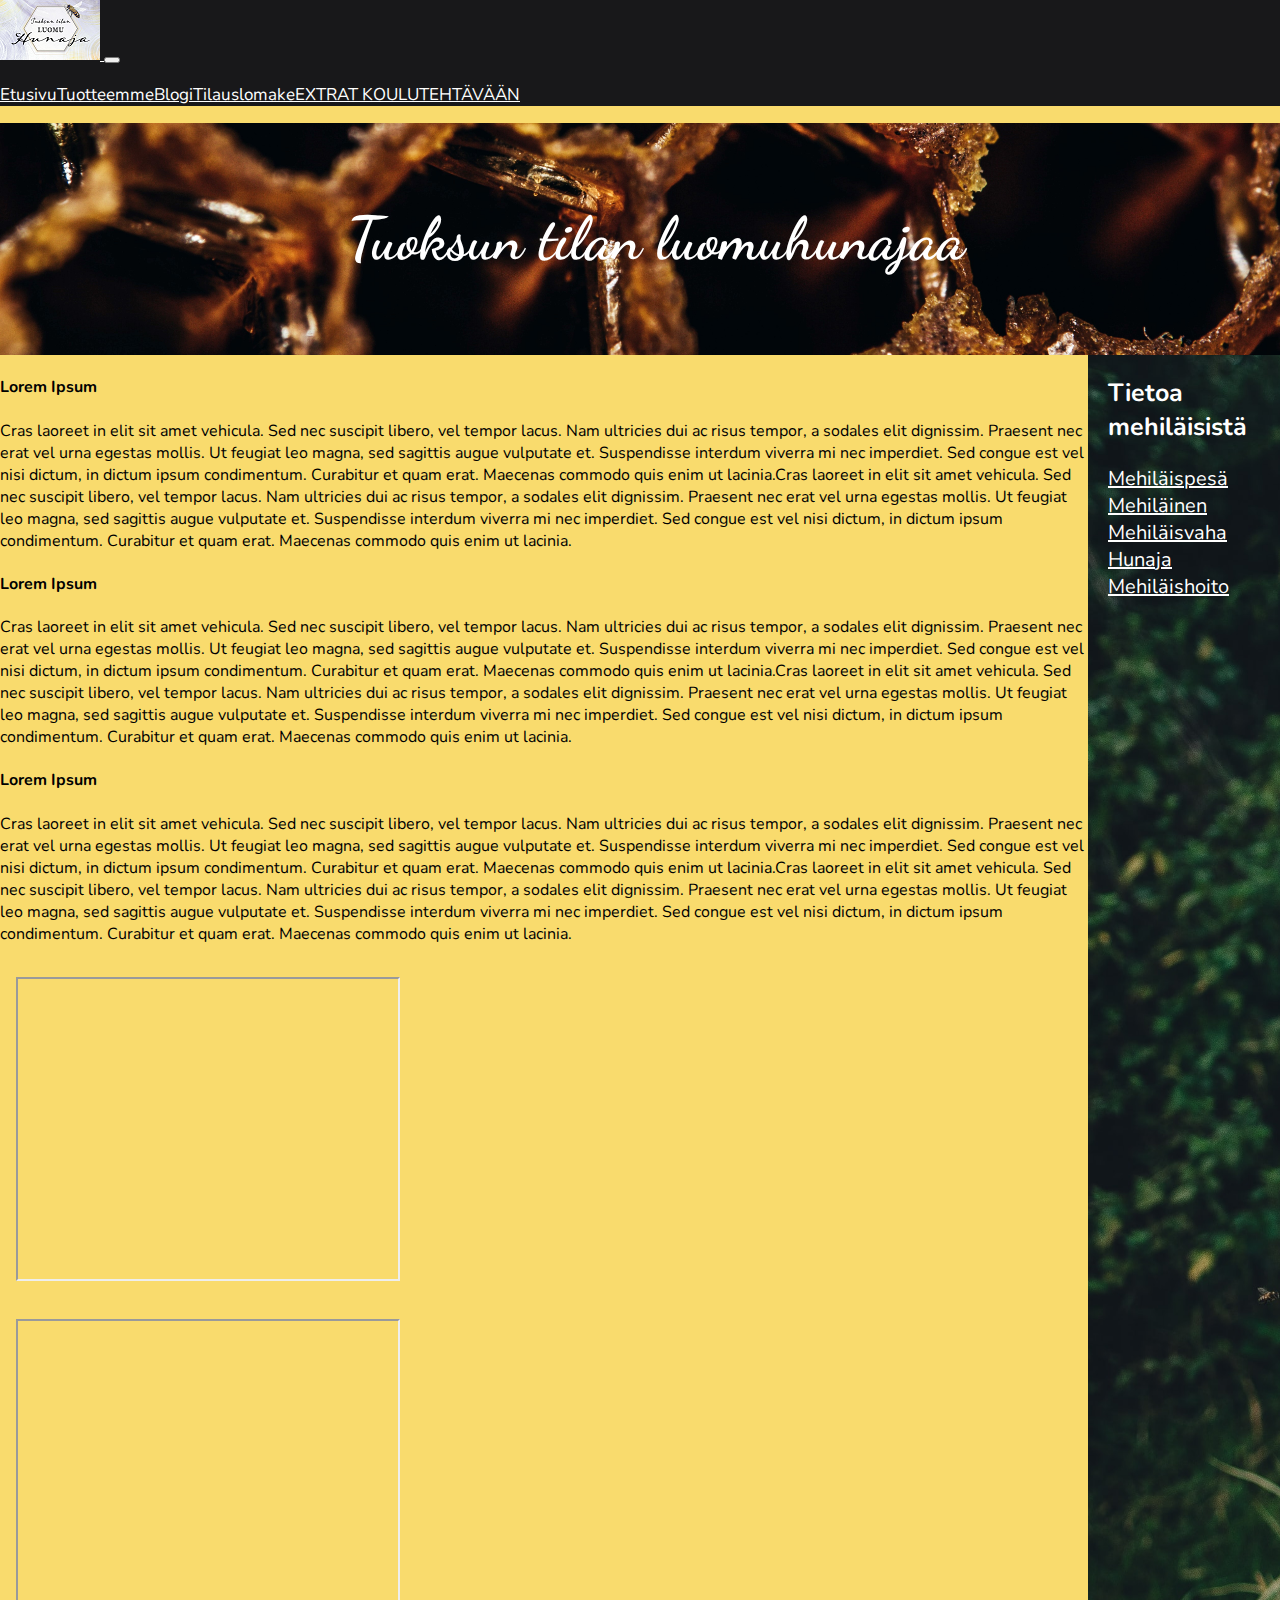
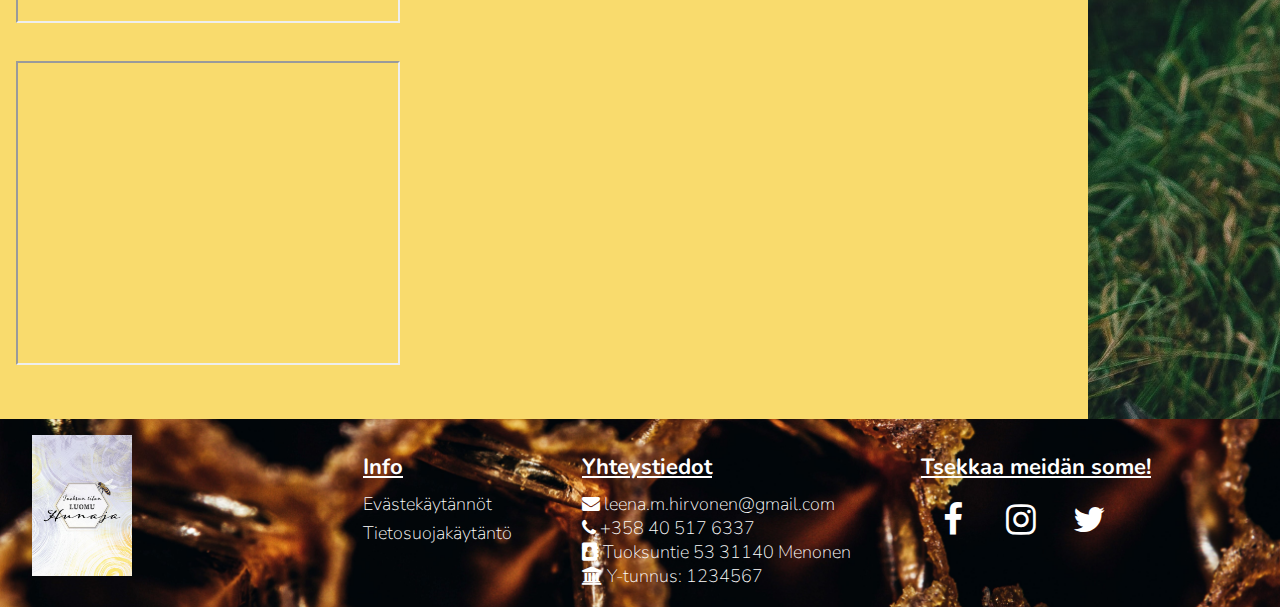
==== commit f5f9ea03: "update" ====
--- a/index.html
+++ b/index.html
@@ -110,10 +110,10 @@
         <div class="footer-third">
           <h1>Yhteystiedot</h1>
           <span>
-            leena.m.hirvonen@gmail.com<br>
-            +358 40 517 6337<br>
-            Tuoksuntie 53 31140 Menonen<br>
-            Y-tunnus: 1234567 
+            <i class="fa fa-envelope"></i> leena.m.hirvonen@gmail.com<br>
+            <i class="fa fa-phone"></i> +358 40 517 6337<br>
+            <i class="fa fa-address-book"></i> Tuoksuntie 53 31140 Menonen<br>
+            <i class="fa fa-bank"></i> Y-tunnus: 1234567
           </span>
         </div>
         <div class="footer-third">
--- a/style.css
+++ b/style.css
@@ -131,10 +131,10 @@
   width: 100%;
 }
 .kauppaotsikko{
-  padding:0.5em;
+  margin-left: 75px;
 }
 .kauppainfo{
-  margin-left:20px;
+  margin-left:80px;
 }
 .figure .quickcart{
   color:black;
@@ -157,10 +157,6 @@
   align-items: center;
 }
 
-figure {
-  margin:9px;
-}
-
 figure figcaption {
   position: absolute;
   bottom: 0;
@@ -185,12 +181,12 @@
 textarea {
   border-radius: .25em;
 }
-
-form {
-  -webkit-box-align: center;
-      -ms-flex-align: center;
-          align-items: center;
-margin-left: 1em;
+.lomake{
+  display: block;
+  margin:0, auto;
+  margin-left:auto;
+  margin-right: auto;
+  width: 50%;
 }
 .submit{
   background-color: rgba(0, 0, 0, 0.5);
@@ -344,10 +340,21 @@
   background-color: black;
 }
 .tuotesivu{
-  margin: auto;
-  padding: 5px;
+  display: block;
+  width:50%;
+  margin-left: auto;
+  margin-right: auto;
+  margin:0, auto;
+  padding: 2em;
+  align-items: center;
+  justify-content: center;
+}
+.description{
+  font-size: 18px;
 }
 .returnbutton{
+  margin-left: 1em;
+  margin-top: 1em;
   background-color: rgba(0, 0, 0, 0.5);
   color: white;
   border: none;
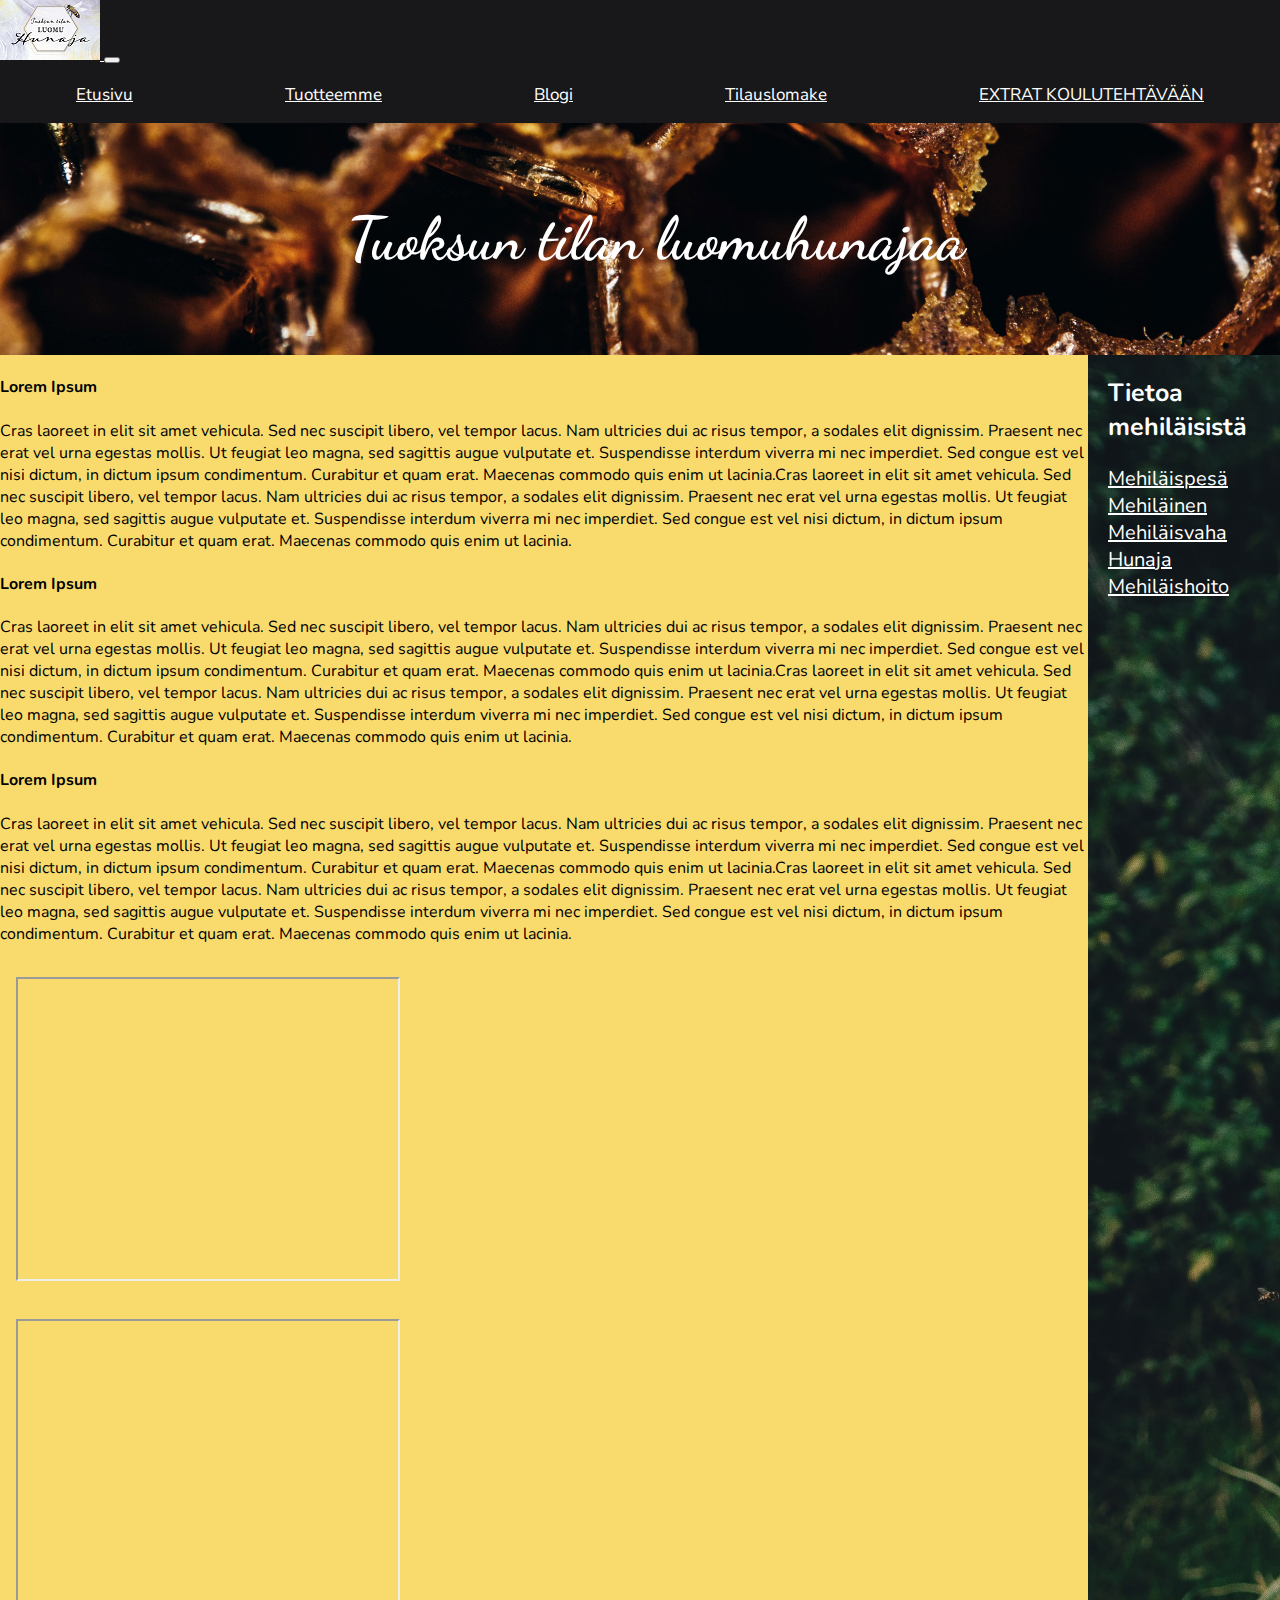
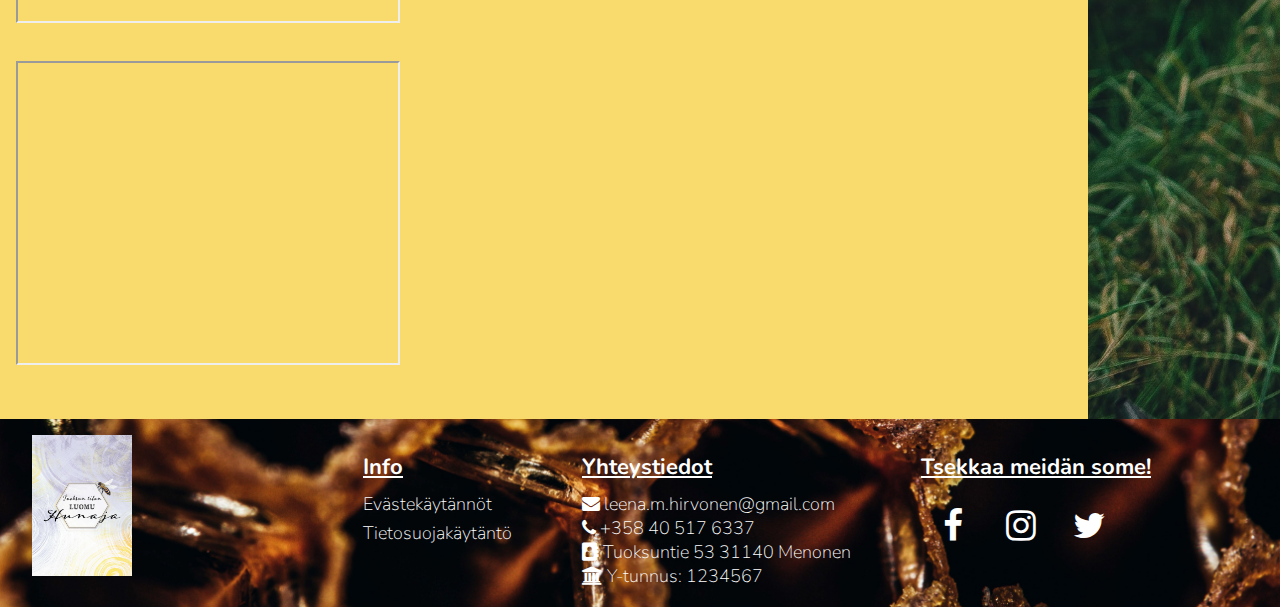
==== commit 1cdd5113: "update" ====
--- a/index.html
+++ b/index.html
@@ -100,7 +100,7 @@
     <div class="footer">
       <div class="inner-footer">
         <div class="logo-container">
-          <img src="img/tuoksunluomuhunajabig.jpg">
+          <img src="img/tuoksunluomuhunajabig.jpg" alt="logo">
           </div>
         <div class="footer-third">
           <h1>Info</h1>
@@ -118,11 +118,12 @@
         </div>
         <div class="footer-third">
           <h1>Tsekkaa meidän some!</h1>
+        <ol>
           <li><a href="#"><i class="fa fa-facebook"></i></a></li>
           <li><a href="#"><i class="fa fa-instagram"></i></a></li>
           <li><a href="#"><i class="fa fa-twitter"></i></a></li>
+        </ol>
         </div> 
-        </div>
       </div>
     </div>
   </footer>
--- a/style.css
+++ b/style.css
@@ -21,6 +21,7 @@
 /*navigointi*/
 header{
   width:100%;
+  background-color: #18181a;
 }
 .navbar{
   background:#18181a !important;
@@ -101,18 +102,19 @@
 /*Tuotevalikoima*/
 .container {
   position: relative;
-  width: 50%;
+  width: 100%;
 }
 
 .container img {
   width: 250px;
   height: auto;
+  border-radius: 5px;
 }
 
 .container .btn {
   position: absolute;
-  top: 7%;
-  left: 140%;
+  top: 5%;
+  left:73%;
   transform: translate(-50%, -50%);
   -ms-transform: translate(-50%, -50%);
   background-color: rgba(0, 0, 0, 0.5);
@@ -131,10 +133,10 @@
   width: 100%;
 }
 .kauppaotsikko{
-  margin-left: 75px;
+  margin-left: 10px;
 }
 .kauppainfo{
-  margin-left:80px;
+  margin-left:15px;
 }
 .figure .quickcart{
   color:black;
@@ -155,6 +157,7 @@
 li {
   list-style: none;
   align-items: center;
+  margin: auto;
 }
 
 figure figcaption {
@@ -164,6 +167,7 @@
   background: rgba(0, 0, 0, 0.5);
   text-align: center;
   width: 250px;
+  border-radius: 5px;
 }
 
 h3 {
@@ -177,16 +181,19 @@
 input {
   border-radius: .25em;
 }
-
+input[type=text]:focus{
+  background-color: beige;
+}
 textarea {
   border-radius: .25em;
 }
+
+
 .lomake{
   display: block;
   margin:0, auto;
-  margin-left:auto;
+  margin-left:1em;
   margin-right: auto;
-  width: 50%;
 }
 .submit{
   background-color: rgba(0, 0, 0, 0.5);
@@ -199,7 +206,7 @@
   display: inline-block;
   font-family: 'Nunito', sans-serif;
   border-radius: 5px;
-  width: 5em;
+  width: 100px;
 }
 .submit:hover{
   background-color: black;
@@ -211,7 +218,7 @@
 /*FOOTER*/
 footer{
   width: 100%;
-  position:relative;
+  position: relative;
 }
 .footer {
   width: 100%;
@@ -335,6 +342,7 @@
   display: inline-block;
   font-family: 'Nunito', sans-serif;
   border-radius: 5px;
+  margin-left: 1em;
 }
 .addincart:hover{
   background-color: black;
@@ -352,7 +360,7 @@
 .description{
   font-size: 18px;
 }
-.returnbutton{
+.btn{
   margin-left: 1em;
   margin-top: 1em;
   background-color: rgba(0, 0, 0, 0.5);
@@ -366,7 +374,7 @@
   font-family: 'Nunito', sans-serif;
   border-radius: 5px;
 }
-.returnbutton:hover{
+.btn:hover{
   background-color: black;
 }
 .linkkiverkkokauppaan{
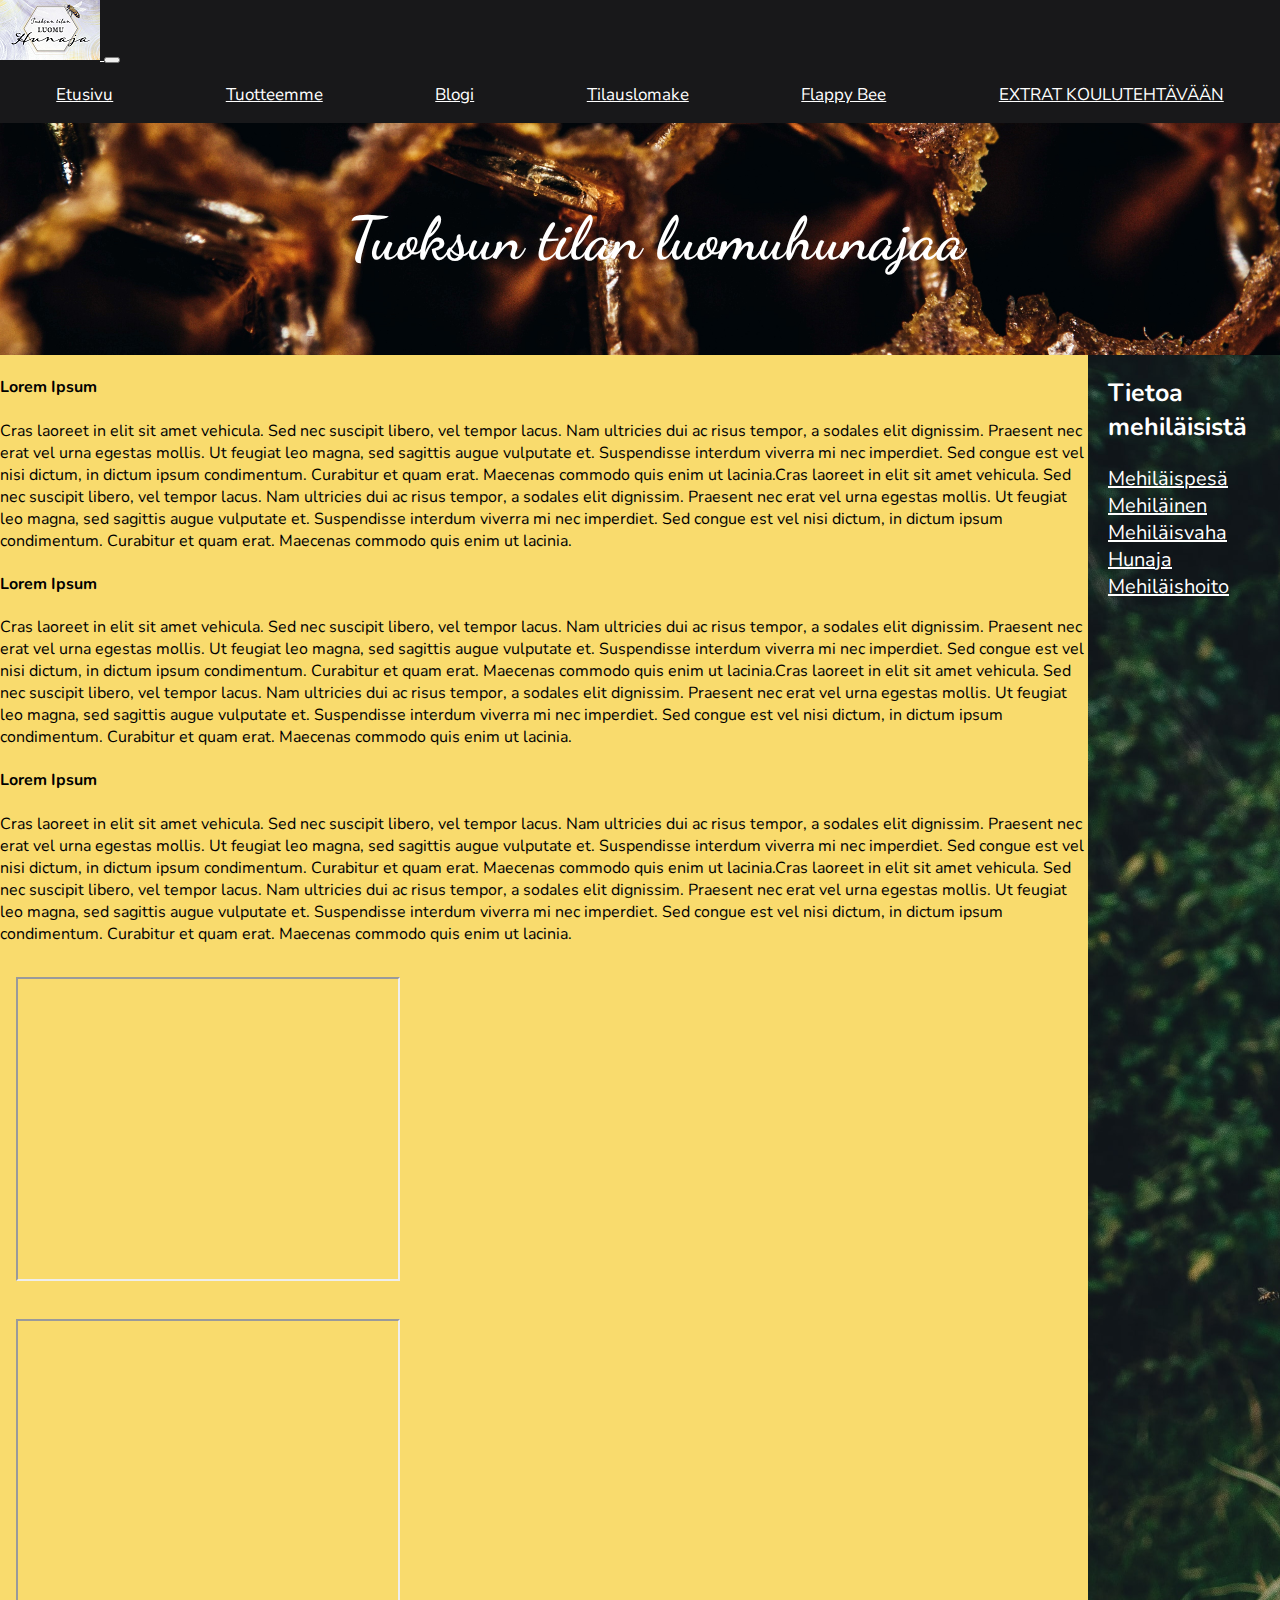
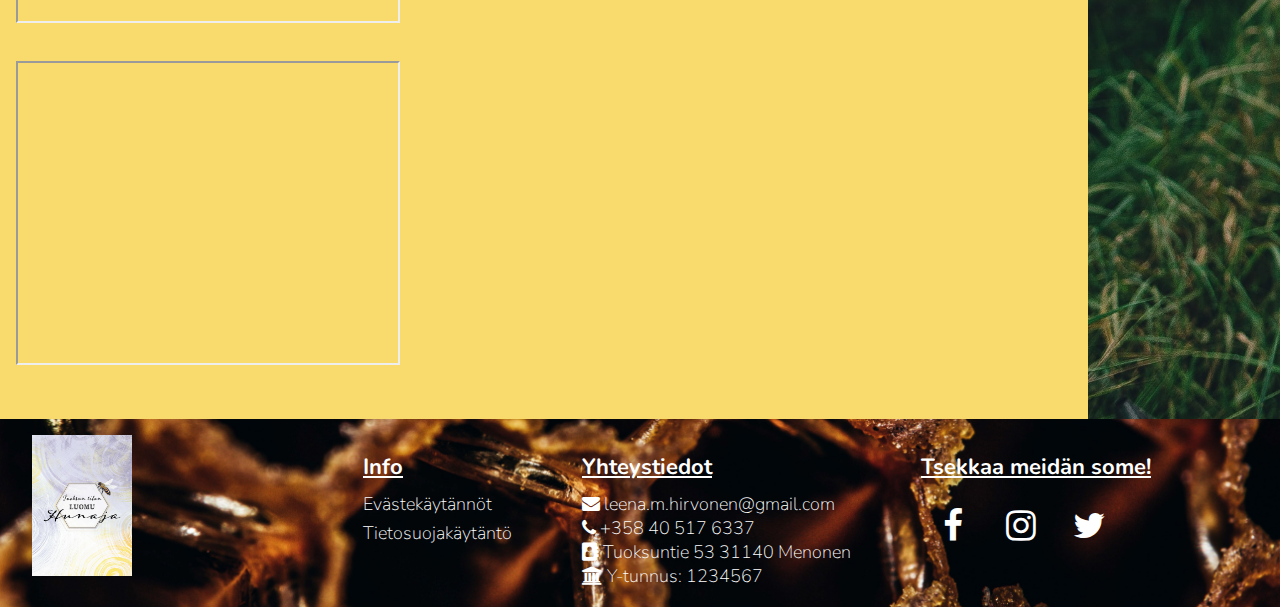
==== commit c2bcdfb1: "added stuff" ====
--- a/index.html
+++ b/index.html
@@ -9,7 +9,6 @@
     <title>Tuoksun luomuhunajaa</title>
   </head>
   <body>
-
     <header>
       <nav class="navbar navbar-expand-lg navbar-dark bg-dark">
         <div class="container-fluid">
@@ -32,6 +31,9 @@
               </li>
               <li class="nav-item">
                 <a class="nav-link" href="form.html">Tilauslomake</a>
+              </li>
+              <li class="nav-item">
+                <a class="nav-link" href="flappy.html">Flappy Bee</a>
               </li>
               <li class="nav-item">
                 <a class="nav-link" href="rautalanka.html">EXTRAT KOULUTEHTÄVÄÄN</a>
--- a/style.css
+++ b/style.css
@@ -219,6 +219,7 @@
 footer{
   width: 100%;
   position: relative;
+  box-shadow: 0 50vh 0 50vh rgba(0, 0, 0, 0.92)
 }
 .footer {
   width: 100%;
@@ -391,6 +392,10 @@
   text-decoration: none;
   font-weight: normal;
 }
+.hunajalinkki{
+  color: black;
+  font-style: italic;
+}
 /*BLOG*/
 .blogtext{
   padding: 1em;
